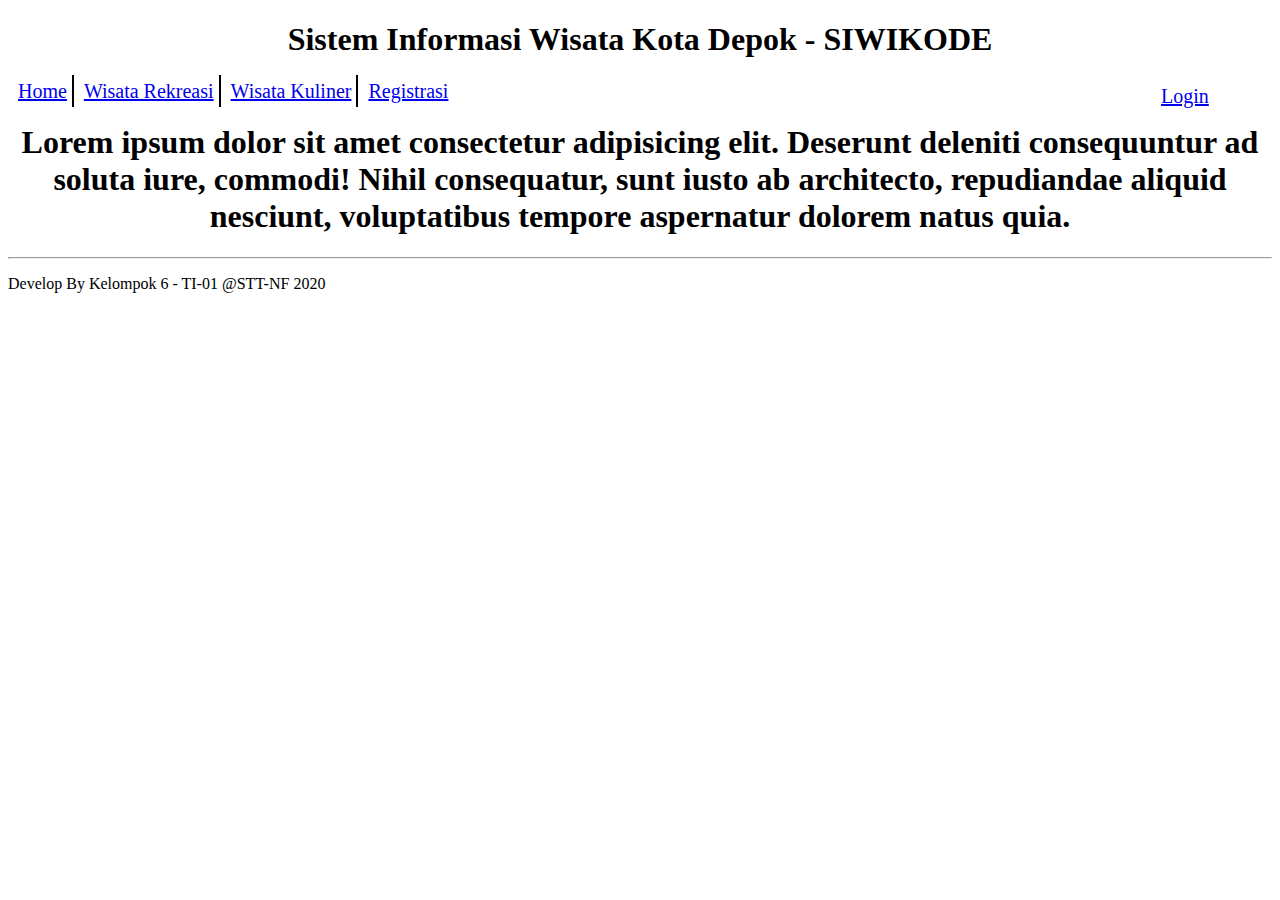
==== SIWIKODE/Home.html @ 9ba6e39d "Add files via upload" ====
<!DOCTYPE html>
<html lang="en">
<head>
	<meta charset="UTF-8">
	<title>A Web Page</title>
	<link rel="stylesheet" href="css/style.css">
</head>
<body>
	<!--Halaman Atas-->
	<header>
		<h1>Sistem Informasi Wisata Kota Depok - SIWIKODE</h1>
	</header>
	<nav>
		<div class="nav-1">
			<ul class="nav-1_2">
				<li class="navbar-left_1"><a href="#">Home</a></li>
				<li class="navbar-left_2"><a href="#">Wisata Rekreasi</a></li>
				<li class="navbar-left_3"><a href="#">Wisata Kuliner</a></li>
				<li class="navbar-left_4"><a href="#">Registrasi</a></li>
				<li class="navbar-right_1"><a href="#">Login</a></li>
			</ul>				
		</div>
	</nav>
	<!--Akhir Halaman Atas-->

	<!--isi halaman-->
	<content>
		<h1> Lorem ipsum dolor sit amet consectetur adipisicing elit. Deserunt deleniti consequuntur ad soluta iure, commodi! Nihil consequatur, sunt iusto ab architecto, repudiandae aliquid nesciunt, voluptatibus tempore aspernatur dolorem natus quia.</h1>
	</content>
	<!--isi halaman-->

	<!--Halaman Akhir-->
	<footer>
		<hr>
		<p>Develop By Kelompok 6 - TI-01 &#64;STT-NF  2020 </p> 
	</footer>
	<!--Akhir Halaman Akhir-->
</body>
</html>
---- SIWIKODE/css/style.css ----
h1 {
	text-align: center;
}

a:hover,
a:active,
a:focus {
	color: #719a0a;
    outline: none;
}
ul{
	list-style-type: none; 
}
li {
	display: inline;
	text-align: center;
	padding: 5px;
	font-size: 20px;
}
.nav-1{}
	.nav-1_2{
		display: inline;
		text-align: center;
		padding: 5px;
		font-size: 20px;}
	.navbar-left_1{	
		border-right:  2px black solid;}
	.navbar-left_2{	
		border-right:  2px black solid;}
	.navbar-left_3{	
		border-right:  2px black solid;}
	.navbar-right_1{
		float:  right;
		padding-right: 5%;}
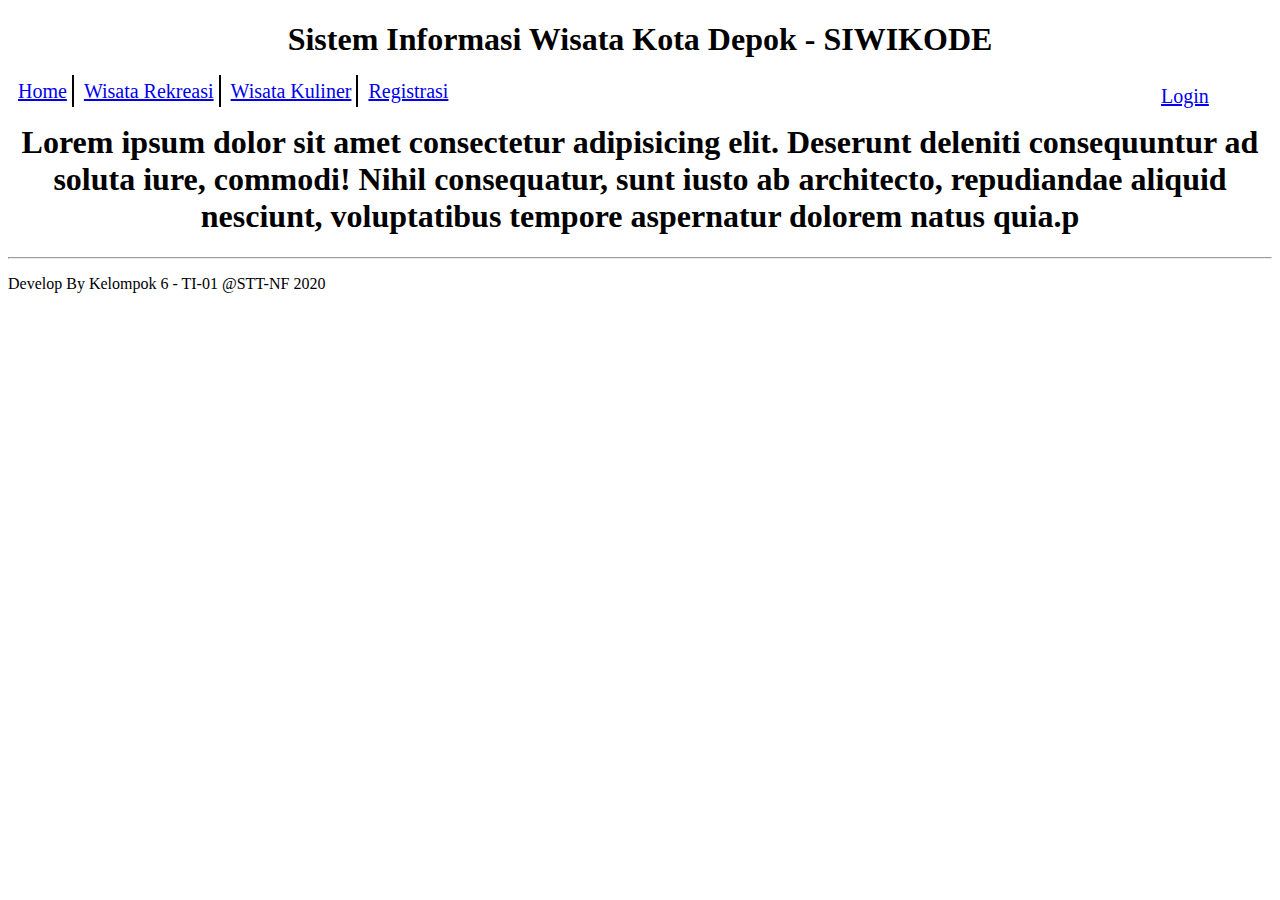
==== commit 6162472e: "Add files via upload" ====
--- a/SIWIKODE/Home.html
+++ b/SIWIKODE/Home.html
@@ -6,7 +6,9 @@
 	<link rel="stylesheet" href="css/style.css">
 </head>
 <body>
-	<!--Halaman Atas-->
+	<!--=====================
+		====Halaman Atas=====
+		=====================-->
 	<header>
 		<h1>Sistem Informasi Wisata Kota Depok - SIWIKODE</h1>
 	</header>
@@ -21,19 +23,29 @@
 			</ul>				
 		</div>
 	</nav>
-	<!--Akhir Halaman Atas-->
+	<!--=====================
+		==Akhir Halaman Atas=
+		=====================-->
+	
+	<!--=====================
+		====Isi Halaman======
+		=====================-->	
+	<content>
+		<h1> Lorem ipsum dolor sit amet consectetur adipisicing elit. Deserunt deleniti consequuntur ad soluta iure, commodi! Nihil consequatur, sunt iusto ab architecto, repudiandae aliquid nesciunt, voluptatibus tempore aspernatur dolorem natus quia.p</h1>
+	</content>
+	<!--=====================
+		==Akhir Isi Halaman==
+		=====================-->
 
-	<!--isi halaman-->
-	<content>
-		<h1> Lorem ipsum dolor sit amet consectetur adipisicing elit. Deserunt deleniti consequuntur ad soluta iure, commodi! Nihil consequatur, sunt iusto ab architecto, repudiandae aliquid nesciunt, voluptatibus tempore aspernatur dolorem natus quia.</h1>
-	</content>
-	<!--isi halaman-->
-
-	<!--Halaman Akhir-->
+	<!--=====================
+		======= Footer ======
+		=====================-->
 	<footer>
 		<hr>
 		<p>Develop By Kelompok 6 - TI-01 &#64;STT-NF  2020 </p> 
 	</footer>
-	<!--Akhir Halaman Akhir-->
+	<!--=====================
+		======= END =========
+		=====================-->
 </body>
 </html>--- a/SIWIKODE/css/style.css
+++ b/SIWIKODE/css/style.css
@@ -15,8 +15,10 @@
 	display: inline;
 	text-align: center;
 	padding: 5px;
-	font-size: 20px;
-}
+	font-size: 20px;}
+/*	==============
+	-- NAVBAR --
+	==============*/
 .nav-1{}
 	.nav-1_2{
 		display: inline;
